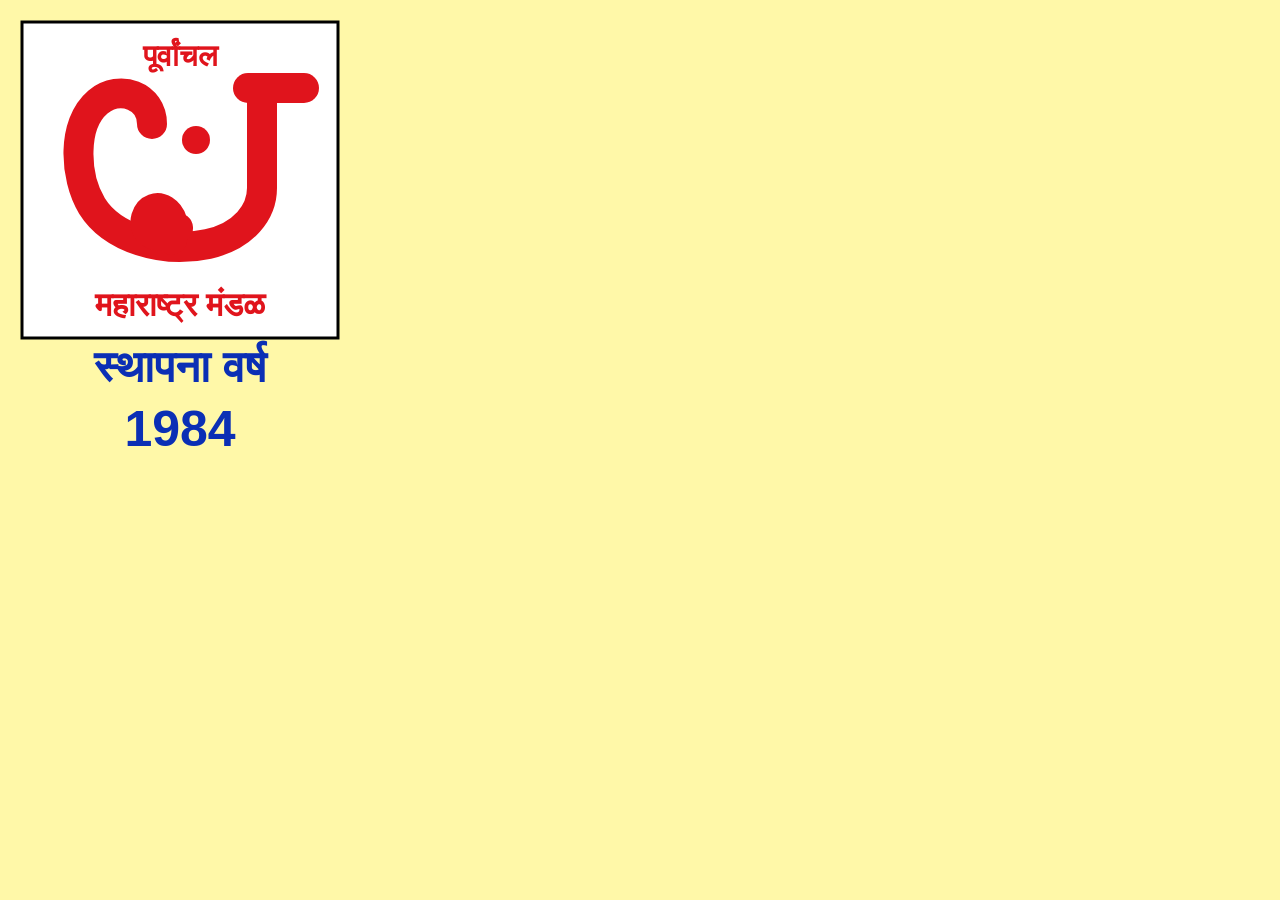
==== assets/images/logo.svg.html @ f8c676c8 "Add mandal logo to the banner Co-Authored-By: Claude Opus 5 <noreply@anthropic.com>" ====
<html><body style="margin:0;background:#fff8a8">
<svg xmlns="http://www.w3.org/2000/svg" width="360" height="480" viewBox="0 0 360 480" style="display:block">
  <rect width="360" height="480" fill="#fff8a8"/>
  <rect x="22" y="22" width="316" height="316" fill="#fff" stroke="#000" stroke-width="3"/>
  <g font-family="Noto Sans Devanagari, Kohinoor Devanagari, Devanagari MT, Mangal, sans-serif" font-weight="700" text-anchor="middle" fill="#e0141c">
    <text x="180" y="66" font-size="30">पूर्वांचल</text>
    <text x="180" y="316" font-size="33">महाराष्ट्र मंडळ</text>
  </g>
  <!-- monogram पूं -->
  <g fill="none" stroke="#e0141c" stroke-width="30" stroke-linecap="round" stroke-linejoin="round">
    <!-- top-left hook of प, down the left, round the bottom, up the right bar -->
    <path d="M152,124 C152,96 120,84 98,102 C72,124 74,176 92,206 C112,238 162,254 208,244 C244,236 262,212 262,188 L262,98"/>
    <!-- shirorekha cap at top-right -->
    <path d="M248,88 L304,88"/>
    <!-- ू curl inside -->
    <path d="M172,240 C180,210 152,198 146,218 C141,236 166,242 178,228"/>
  </g>
  <circle cx="196" cy="140" r="14" fill="#e0141c"/>
  <g font-family="Noto Sans Devanagari, Kohinoor Devanagari, Devanagari MT, Mangal, sans-serif" font-weight="700" text-anchor="middle" fill="#0b2fb5">
    <text x="180" y="382" font-size="44">स्थापना वर्ष</text>
    <text x="180" y="446" font-size="50" font-family="Arial, Helvetica, sans-serif">1984</text>
  </g>
</svg></body></html>
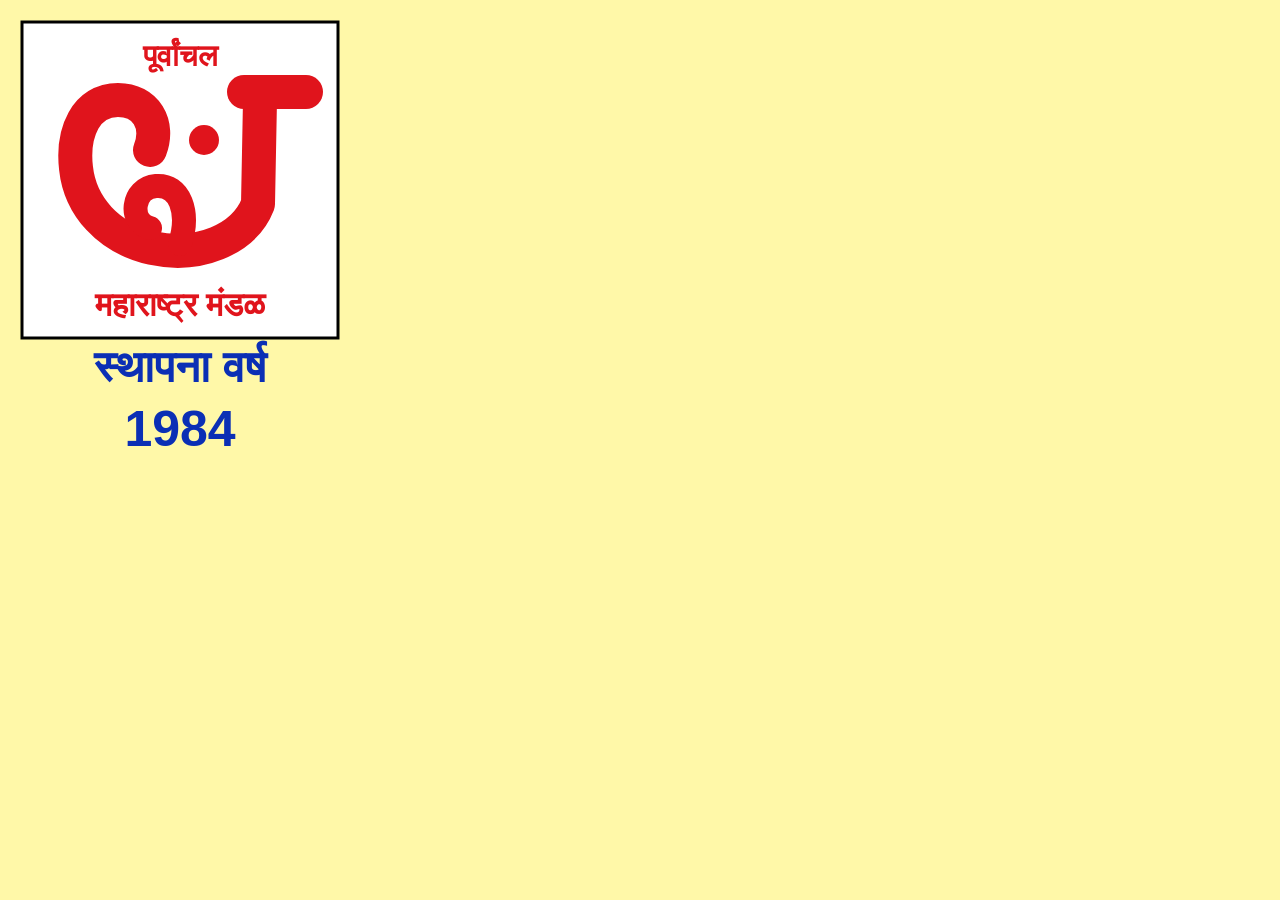
==== commit 5dbb36d5: "Refine mandal logo monogram Co-Authored-By: Claude Opus 5 <noreply@anthropic.com>" ====
--- a/assets/images/logo.svg.html
+++ b/assets/images/logo.svg.html
@@ -7,15 +7,15 @@
     <text x="180" y="316" font-size="33">महाराष्ट्र मंडळ</text>
   </g>
   <!-- monogram पूं -->
-  <g fill="none" stroke="#e0141c" stroke-width="30" stroke-linecap="round" stroke-linejoin="round">
-    <!-- top-left hook of प, down the left, round the bottom, up the right bar -->
-    <path d="M152,124 C152,96 120,84 98,102 C72,124 74,176 92,206 C112,238 162,254 208,244 C244,236 262,212 262,188 L262,98"/>
-    <!-- shirorekha cap at top-right -->
-    <path d="M248,88 L304,88"/>
-    <!-- ू curl inside -->
-    <path d="M172,240 C180,210 152,198 146,218 C141,236 166,242 178,228"/>
+  <g fill="none" stroke="#e0141c" stroke-width="34" stroke-linecap="round" stroke-linejoin="round">
+    <!-- inward curl at top-left, down the left side, sweep along the bottom and up into the right bar -->
+    <path d="M150,150 C160,124 146,100 118,100 C86,100 72,132 76,168 C80,206 108,238 152,248 C198,258 244,240 258,204 L260,100"/>
+    <!-- shirorekha cap sitting on the bar, extending to the right -->
+    <path d="M244,92 L306,92"/>
+    <!-- ू hook rising from the bottom stroke and curling left -->
+    <path stroke-width="24" d="M180,244 C190,212 180,184 156,186 C132,188 128,222 150,228"/>
   </g>
-  <circle cx="196" cy="140" r="14" fill="#e0141c"/>
+  <circle cx="204" cy="140" r="15" fill="#e0141c"/>
   <g font-family="Noto Sans Devanagari, Kohinoor Devanagari, Devanagari MT, Mangal, sans-serif" font-weight="700" text-anchor="middle" fill="#0b2fb5">
     <text x="180" y="382" font-size="44">स्थापना वर्ष</text>
     <text x="180" y="446" font-size="50" font-family="Arial, Helvetica, sans-serif">1984</text>
